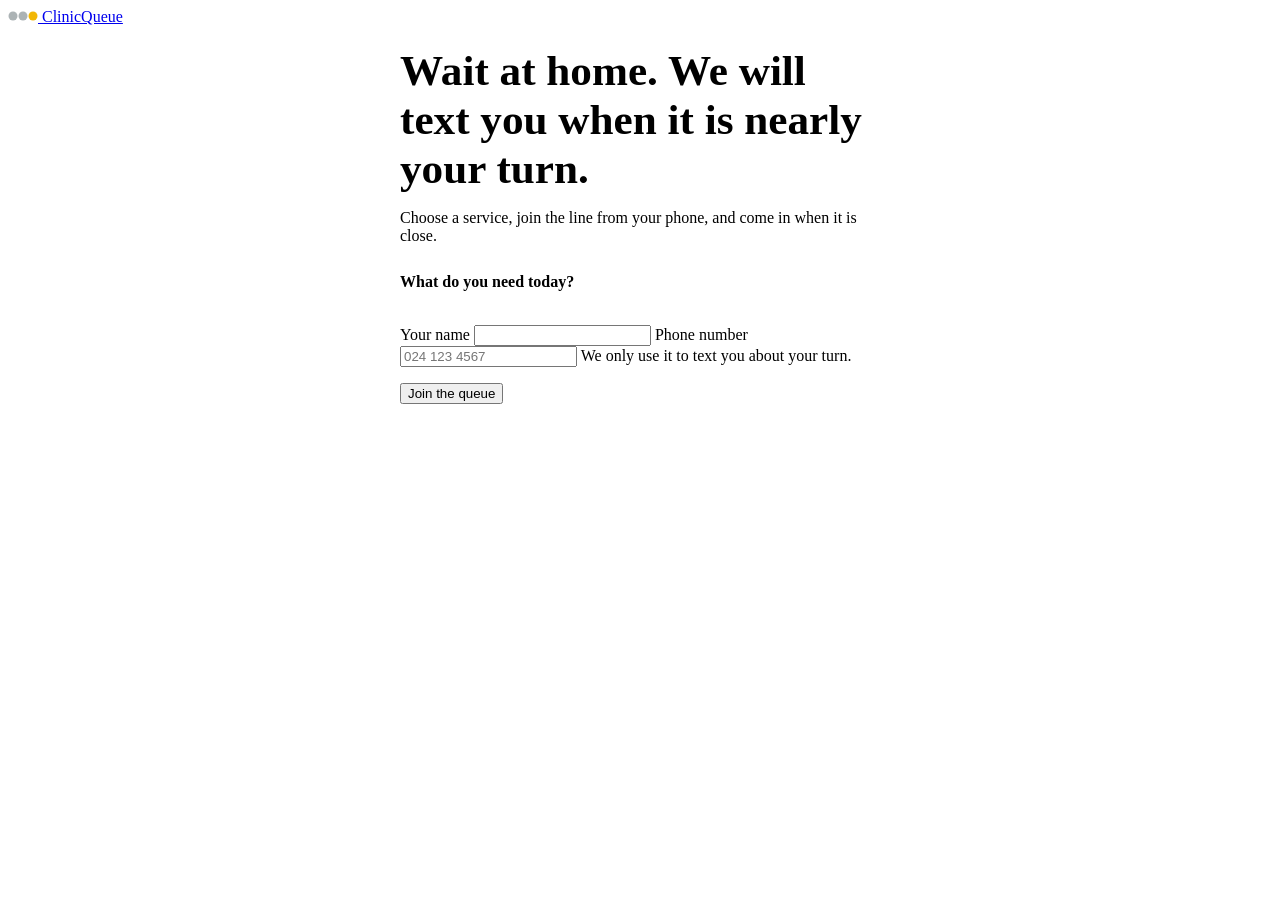
==== src/main/resources/static/join.html @ 9014afd8 "Initial ClinicQueue source Co-authored-by: Copilot <223556219+Copilot@users.noreply.github.com>" ====
<!doctype html>
<html lang="en">
<head>
  <meta charset="utf-8">
  <meta name="viewport" content="width=device-width, initial-scale=1">
  <title>ClinicQueue</title>
  <link rel="icon" href="data:image/svg+xml,%3Csvg xmlns='http://www.w3.org/2000/svg' viewBox='0 0 30 12'%3E%3Ccircle cx='5' cy='6' r='4.5' fill='%2310262b' opacity='.45'/%3E%3Ccircle cx='15' cy='6' r='4.5' fill='%2310262b' opacity='.45'/%3E%3Ccircle cx='25' cy='6' r='4.5' fill='%23f2b705'/%3E%3C/svg%3E">
  <link rel="preconnect" href="https://fonts.googleapis.com">
  <link rel="preconnect" href="https://fonts.gstatic.com" crossorigin>
  <link href="https://fonts.googleapis.com/css2?family=Atkinson+Hyperlegible:wght@400;700&family=Bricolage+Grotesque:opsz,wght@12..96,700;800&display=swap" rel="stylesheet">
  <link rel="stylesheet" href="/style.css">
  <style>
    main { max-width: 30rem; margin: 0 auto; padding: 0.5rem 1.25rem 3rem; }

    h1 { font-size: clamp(2rem, 8vw, 2.7rem); margin: 0.75rem 0 0.9rem; }
    .lede { color: var(--ink-2); margin-bottom: 1.75rem; }

    fieldset { border: 0; padding: 0; margin: 0 0 1.5rem; }
    legend { font-weight: 700; padding: 0; margin-bottom: 0.6rem; }

    /* Service choices: the live wait is the headline of each row */
    .services { display: grid; gap: 0.6rem; }
    .service {
      position: relative;
      display: flex;
      align-items: center;
      justify-content: space-between;
      gap: 1rem;
      padding: 0.9rem 1rem;
      background: var(--surface);
      border: 2px solid var(--line);
      border-radius: 14px;
      cursor: pointer;
    }
    .service input { position: absolute; opacity: 0; inset: 0; margin: 0; cursor: pointer; }
    .service:has(input:checked) { border-color: var(--ink); box-shadow: 4px 4px 0 var(--amber); }
    .service:has(input:focus-visible) { outline: 3px solid var(--ink); outline-offset: 2px; }
    .service-text { display: flex; flex-direction: column; }
    .service-name { font-weight: 700; }
    .service-meta { font-size: 0.92rem; color: var(--ink-2); }
    .service-eta { font-family: var(--font-display); font-weight: 800; font-size: 1rem; white-space: nowrap; text-align: right; }
    .service-eta strong { font-size: 2rem; letter-spacing: -0.03em; }

    /* The ticket */
    .ticket {
      position: relative;
      background: var(--amber);
      border-radius: 8px;
      margin-top: 1rem;
      box-shadow: 0 2px 0 rgba(16, 38, 43, 0.25);
    }
    .ticket-top { padding: 1.25rem 1.4rem 1.1rem; }
    .ticket-service { font-weight: 700; }
    .ticket-code {
      font-family: var(--font-display);
      font-weight: 800;
      font-size: clamp(3.2rem, 17vw, 4.6rem);
      line-height: 1;
      letter-spacing: -0.04em;
    }
    .perf {
      position: relative;
      border-top: 3px dashed rgba(16, 38, 43, 0.35);
      margin: 0 0.9rem;
    }
    .perf::before, .perf::after {
      content: "";
      position: absolute;
      top: -14px;
      width: 26px;
      height: 26px;
      border-radius: 50%;
      background: var(--paper);
    }
    .perf::before { left: -27px; }
    .perf::after { right: -27px; }
    .ticket-body { padding: 1.25rem 1.4rem 1.5rem; }
    .ticket-body h2 { font-size: clamp(1.7rem, 7vw, 2.2rem); margin-bottom: 0.4rem; }

    /* One dot per person ahead; you are the dark pill at the end */
    .strip { display: flex; flex-wrap: wrap; align-items: center; gap: 0.4rem; margin: 1.1rem 0 1rem; }
    .dot {
      width: 1.1rem;
      height: 1.1rem;
      border-radius: 50%;
      background: rgba(16, 38, 43, 0.28);
      transition: width 0.4s, opacity 0.4s, margin 0.4s;
    }
    .dot.out { width: 0; opacity: 0; margin-right: -0.4rem; }
    .more { font-weight: 700; font-size: 0.95rem; }
    .you {
      background: var(--ink);
      color: var(--amber);
      font-weight: 700;
      border-radius: 999px;
      padding: 0.15rem 0.8rem;
    }
    .eta { font-family: var(--font-display); font-weight: 800; font-size: 1.5rem; letter-spacing: -0.02em; }
    .eta small { display: block; font-family: var(--font-body); font-weight: 400; font-size: 0.92rem; letter-spacing: 0; }

    /* The one moment of motion: it is your turn */
    .ticket[data-status="CALLED"] { animation: pulse 1.4s ease-in-out infinite; }
    @keyframes pulse {
      0%, 100% { box-shadow: 0 0 0 0 rgba(14, 124, 102, 0.7); }
      50% { box-shadow: 0 0 0 14px rgba(14, 124, 102, 0); }
    }
    .ticket[data-status="DONE"], .ticket[data-status="NO_SHOW"], .ticket[data-status="CANCELLED"] {
      background: #d8dfdf;
    }
    .ticket[data-status="IN_SERVICE"] { background: #bfe3d9; }

    .smallprint { color: var(--ink-2); font-size: 0.95rem; margin: 1.1rem 0 1.25rem; }
  </style>
</head>
<body>
  <header class="top">
    <a class="brand" href="/">
      <svg width="30" height="12" viewBox="0 0 30 12" aria-hidden="true">
        <circle cx="5" cy="6" r="4.5" fill="#10262b" opacity="0.35"/>
        <circle cx="15" cy="6" r="4.5" fill="#10262b" opacity="0.35"/>
        <circle cx="25" cy="6" r="4.5" fill="#f2b705"/>
      </svg>
      ClinicQueue
    </a>
  </header>

  <main>
    <section id="join-view">
      <h1>Wait at home. We will text you when it is nearly your turn.</h1>
      <p class="lede">Choose a service, join the line from your phone, and come in when it is close.</p>

      <form id="join-form" novalidate>
        <fieldset>
          <legend>What do you need today?</legend>
          <div id="service-list" class="services"></div>
        </fieldset>

        <label class="field">Your name
          <input id="name" name="name" autocomplete="name" maxlength="80" required>
        </label>

        <label class="field">Phone number
          <input id="phone" name="phone" type="tel" inputmode="tel" autocomplete="tel" placeholder="024 123 4567" required>
          <span class="hint">We only use it to text you about your turn.</span>
        </label>

        <p id="join-error" class="error" role="alert"></p>
        <button id="join-btn" class="btn primary wide" type="submit">Join the queue</button>
      </form>
    </section>

    <section id="ticket-view" hidden>
      <article id="ticket" class="ticket" data-status="WAITING">
        <div class="ticket-top">
          <p id="t-service" class="ticket-service"></p>
          <p id="t-code" class="ticket-code"></p>
        </div>
        <div class="perf"></div>
        <div class="ticket-body">
          <h2 id="t-headline" aria-live="polite"></h2>
          <p id="t-sub"></p>
          <div id="strip" class="strip" aria-hidden="true">
            <span id="more" class="more"></span>
            <span id="you" class="you">You</span>
          </div>
          <p id="t-eta-wrap" class="eta"><span id="t-eta"></span><small>estimated wait</small></p>
        </div>
      </article>

      <p id="t-note" class="smallprint">This page updates by itself, and we will also text you.</p>
      <button id="leave-btn" class="btn danger wide" type="button">Leave the queue</button>
      <button id="again-btn" class="btn primary wide" type="button" hidden>Join the queue again</button>
    </section>
  </main>

  <script src="/common.js"></script>
  <script>
    (() => {
      const $ = (id) => document.getElementById(id);
      const KEY = "clinicqueue-ticket";
      const MAX_DOTS = 12;
      const TITLES = { CALLED: "Your turn", IN_SERVICE: "Being seen", DONE: "Done", NO_SHOW: "Missed", CANCELLED: "Cancelled" };

      let ticket = null;      // { id, ticket } of the patient's own ticket
      let prevStatus = null;
      let services = [];

      // ---------- storage (may be unavailable in private windows)
      function saveTicket(t) { try { localStorage.setItem(KEY, JSON.stringify({ id: t.id, ticket: t.ticket })); } catch (e) {} }
      function loadTicket() { try { return JSON.parse(localStorage.getItem(KEY)); } catch (e) { return null; } }
      function clearTicket() { try { localStorage.removeItem(KEY); } catch (e) {} }

      function show(view) {
        $("join-view").hidden = view !== "join";
        $("ticket-view").hidden = view !== "ticket";
        if (view === "join") document.title = "ClinicQueue";
      }

      // ---------- join view
      async function loadServices() {
        try {
          services = await CQ.api("/api/services");
          renderServices();
        } catch (e) { /* keep showing the last list */ }
      }

      function renderServices() {
        const checked = document.querySelector("input[name=service]:checked");
        const selected = checked ? checked.value : null;
        const list = $("service-list");
        list.textContent = "";
        services.forEach((s, i) => {
          const label = document.createElement("label");
          label.className = "service";

          const input = document.createElement("input");
          input.type = "radio";
          input.name = "service";
          input.value = s.id;
          input.checked = selected ? selected === s.id : i === 0;

          const text = document.createElement("span");
          text.className = "service-text";
          const name = document.createElement("span");
          name.className = "service-name";
          name.textContent = s.name;
          const meta = document.createElement("span");
          meta.className = "service-meta";
          const active = s.waiting + s.called + s.inService;
          meta.textContent = active === 0 ? "Nobody in line" : active + (active === 1 ? " person in line" : " people in line");
          text.append(name, meta);

          const eta = document.createElement("span");
          eta.className = "service-eta";
          if (s.estimatedWaitMinutes === 0) {
            eta.textContent = "No wait";
          } else {
            const n = document.createElement("strong");
            n.textContent = s.estimatedWaitMinutes;
            const u = document.createElement("span");
            u.textContent = " min";
            eta.append(n, u);
          }

          label.append(input, text, eta);
          list.append(label);
        });
      }

      $("join-form").addEventListener("submit", async (ev) => {
        ev.preventDefault();
        const err = $("join-error");
        err.textContent = "";
        const btn = $("join-btn");
        btn.disabled = true;
        try {
          const sel = document.querySelector("input[name=service]:checked");
          const t = await CQ.api("/api/queue/join", {
            method: "POST",
            body: { name: $("name").value, phone: $("phone").value, serviceId: sel ? sel.value : "" },
          });
          saveTicket(t);
          ticket = { id: t.id, ticket: t.ticket };
          prevStatus = null;
          show("ticket");
          render(t);
        } catch (e) {
          err.textContent = e.message;
        } finally {
          btn.disabled = false;
        }
      });

      // ---------- ticket view
      function ahead(n) {
        return n === 1 ? "1 person ahead of you" : n + " people ahead of you";
      }

      function renderStrip(count) {
        const strip = $("strip");
        const more = $("more");
        const shown = Math.min(count, MAX_DOTS);
        let dots = strip.querySelectorAll(".dot:not(.out)");
        while (dots.length < shown) {
          const d = document.createElement("span");
          d.className = "dot";
          strip.insertBefore(d, more);
          dots = strip.querySelectorAll(".dot:not(.out)");
        }
        for (let i = shown; i < dots.length; i++) {
          const d = dots[i];
          d.classList.add("out");
          setTimeout(() => d.remove(), 450);
        }
        more.textContent = count > MAX_DOTS ? "+" + (count - MAX_DOTS) : "";
      }

      function render(t) {
        $("t-service").textContent = t.serviceName;
        $("t-code").textContent = t.ticket;
        $("ticket").dataset.status = t.status;

        let headline, sub;
        let waiting = false;
        switch (t.status) {
          case "WAITING":
            waiting = true;
            headline = t.position === 1 ? "You are next" : "You are " + CQ.ordinal(t.position) + " in line";
            sub = t.position <= 3
              ? ahead(t.peopleAhead) + ". Please head to the clinic now."
              : ahead(t.peopleAhead) + ". Stay where you are. We will text you when you reach 3rd place.";
            break;
          case "CALLED":
            headline = "It is your turn";
            sub = "Go to the " + t.serviceName + " desk now. We will hold your place for 10 minutes.";
            break;
          case "IN_SERVICE":
            headline = "You are being seen";
            sub = "Thank you for waiting. You can close this page.";
            break;
          case "DONE":
            headline = "All done";
            sub = "Feel better soon.";
            break;
          case "NO_SHOW":
            headline = "You missed your turn";
            sub = "Your place was released. You can join the queue again.";
            break;
          default:
            headline = "Ticket cancelled";
            sub = "You left the queue. You can join again any time.";
        }
        $("t-headline").textContent = headline;
        $("t-sub").textContent = sub;

        $("strip").hidden = !waiting;
        $("t-eta-wrap").hidden = !waiting;
        if (waiting) {
          renderStrip(t.peopleAhead);
          $("t-eta").textContent = t.estimatedWaitMinutes <= 1 ? "Any moment now" : "About " + t.estimatedWaitMinutes + " min";
        }

        const finished = !(t.status === "WAITING" || t.status === "CALLED");
        $("leave-btn").hidden = finished || t.status === "IN_SERVICE";
        $("again-btn").hidden = !(t.status === "DONE" || t.status === "NO_SHOW" || t.status === "CANCELLED");
        $("t-note").hidden = t.status === "DONE" || t.status === "NO_SHOW" || t.status === "CANCELLED";

        document.title = waiting
          ? "#" + t.position + " in line - ClinicQueue"
          : (TITLES[t.status] || "ClinicQueue") + " - ClinicQueue";

        if (prevStatus && prevStatus !== "CALLED" && t.status === "CALLED" && navigator.vibrate) {
          navigator.vibrate([200, 100, 200]);
        }
        prevStatus = t.status;
      }

      async function refreshTicket() {
        try {
          const t = await CQ.api("/api/queue/" + ticket.id);
          if (t.ticket !== ticket.ticket) { leaveView(); return; } // server was reset: stale ticket
          render(t);
        } catch (e) {
          if (e.status === 404) leaveView();
        }
      }

      function leaveView() {
        clearTicket();
        ticket = null;
        prevStatus = null;
        show("join");
        loadServices();
      }

      $("leave-btn").addEventListener("click", async () => {
        if (!confirm("Leave the queue? You will lose your place in line.")) return;
        try {
          render(await CQ.api("/api/queue/" + ticket.id + "/cancel", { method: "POST" }));
        } catch (e) {
          alert(e.message);
        }
      });

      $("again-btn").addEventListener("click", leaveView);

      // ---------- polling loop
      function tick() {
        if (ticket) refreshTicket(); else loadServices();
      }

      ticket = loadTicket();
      if (ticket) { show("ticket"); refreshTicket(); } else { show("join"); loadServices(); }
      setInterval(tick, 3000);
    })();
  </script>
</body>
</html>
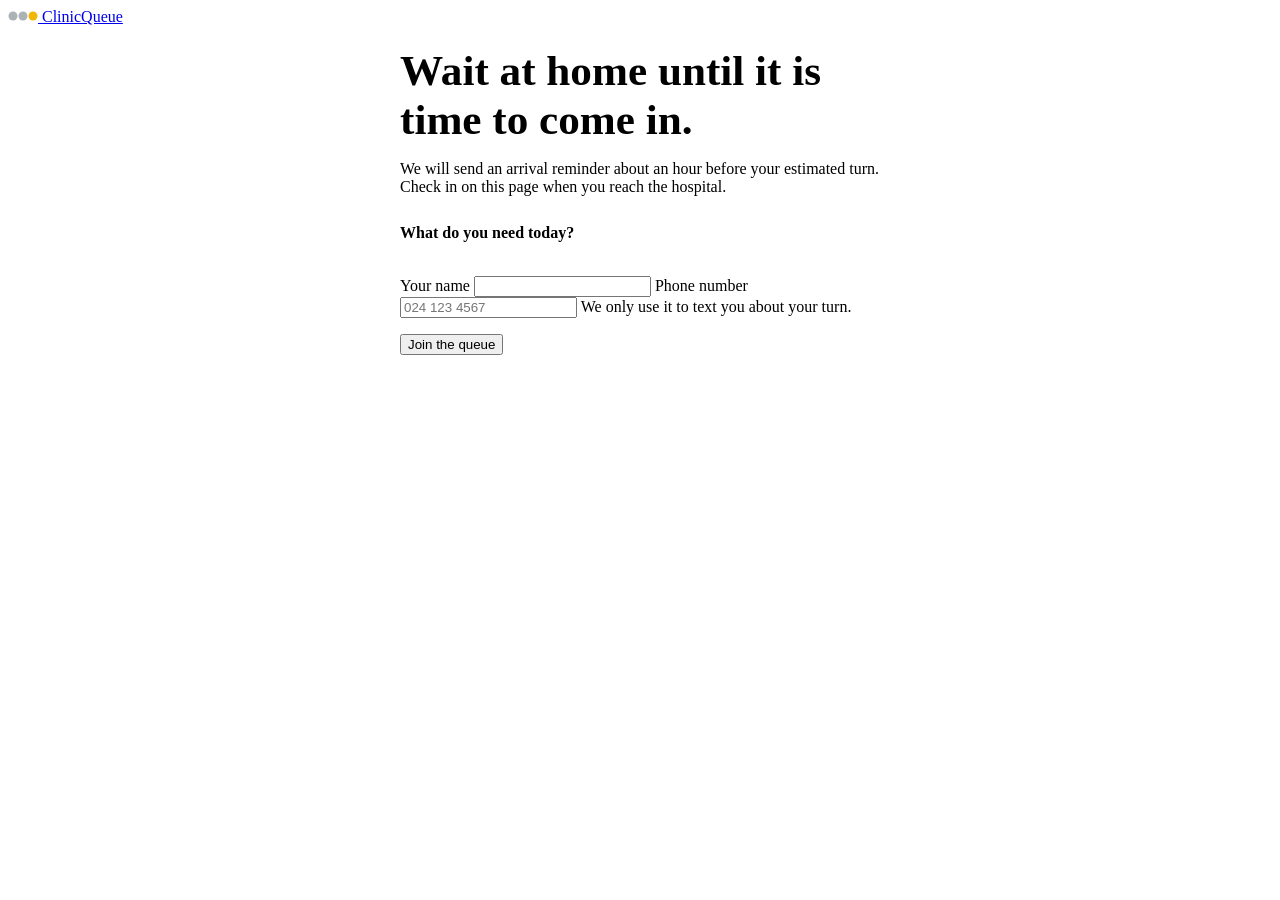
==== commit 38761637: "Add clinician-managed queues and walk-ins Co-authored-by: Copilot <223556219+Copilot@users.noreply.g" ====
--- a/src/main/resources/static/join.html
+++ b/src/main/resources/static/join.html
@@ -126,8 +126,8 @@
 
   <main>
     <section id="join-view">
-      <h1>Wait at home. We will text you when it is nearly your turn.</h1>
-      <p class="lede">Choose a service, join the line from your phone, and come in when it is close.</p>
+      <h1>Wait at home until it is time to come in.</h1>
+      <p class="lede">We will send an arrival reminder about an hour before your estimated turn. Check in on this page when you reach the hospital.</p>
 
       <form id="join-form" novalidate>
         <fieldset>
@@ -168,6 +168,7 @@
       </article>
 
       <p id="t-note" class="smallprint">This page updates by itself, and we will also text you.</p>
+      <button id="arrive-btn" class="btn primary wide" type="button" hidden>I'm at the hospital</button>
       <button id="leave-btn" class="btn danger wide" type="button">Leave the queue</button>
       <button id="again-btn" class="btn primary wide" type="button" hidden>Join the queue again</button>
     </section>
@@ -305,10 +306,12 @@
         switch (t.status) {
           case "WAITING":
             waiting = true;
-            headline = t.position === 1 ? "You are next" : "You are " + CQ.ordinal(t.position) + " in line";
-            sub = t.position <= 3
-              ? ahead(t.peopleAhead) + ". Please head to the clinic now."
-              : ahead(t.peopleAhead) + ". Stay where you are. We will text you when you reach 3rd place.";
+            headline = t.arrivedAt
+              ? "You are checked in"
+              : (t.position === 1 ? "You are next" : "You are " + CQ.ordinal(t.position) + " in line");
+            sub = t.arrivedAt
+              ? ahead(t.peopleAhead) + ". Please wait nearby; your provider will call your ticket."
+              : ahead(t.peopleAhead) + ". Wait where you are. We will text you when it is time to come in.";
             break;
           case "CALLED":
             headline = "It is your turn";
@@ -341,6 +344,7 @@
         }
 
         const finished = !(t.status === "WAITING" || t.status === "CALLED");
+        $("arrive-btn").hidden = t.status !== "WAITING" || Boolean(t.arrivedAt);
         $("leave-btn").hidden = finished || t.status === "IN_SERVICE";
         $("again-btn").hidden = !(t.status === "DONE" || t.status === "NO_SHOW" || t.status === "CANCELLED");
         $("t-note").hidden = t.status === "DONE" || t.status === "NO_SHOW" || t.status === "CANCELLED";
@@ -382,6 +386,17 @@
         }
       });
 
+      $("arrive-btn").addEventListener("click", async () => {
+        $("arrive-btn").disabled = true;
+        try {
+          render(await CQ.api("/api/queue/" + ticket.id + "/arrive", { method: "POST" }));
+        } catch (e) {
+          alert(e.message);
+        } finally {
+          $("arrive-btn").disabled = false;
+        }
+      });
+
       $("again-btn").addEventListener("click", leaveView);
 
       // ---------- polling loop
